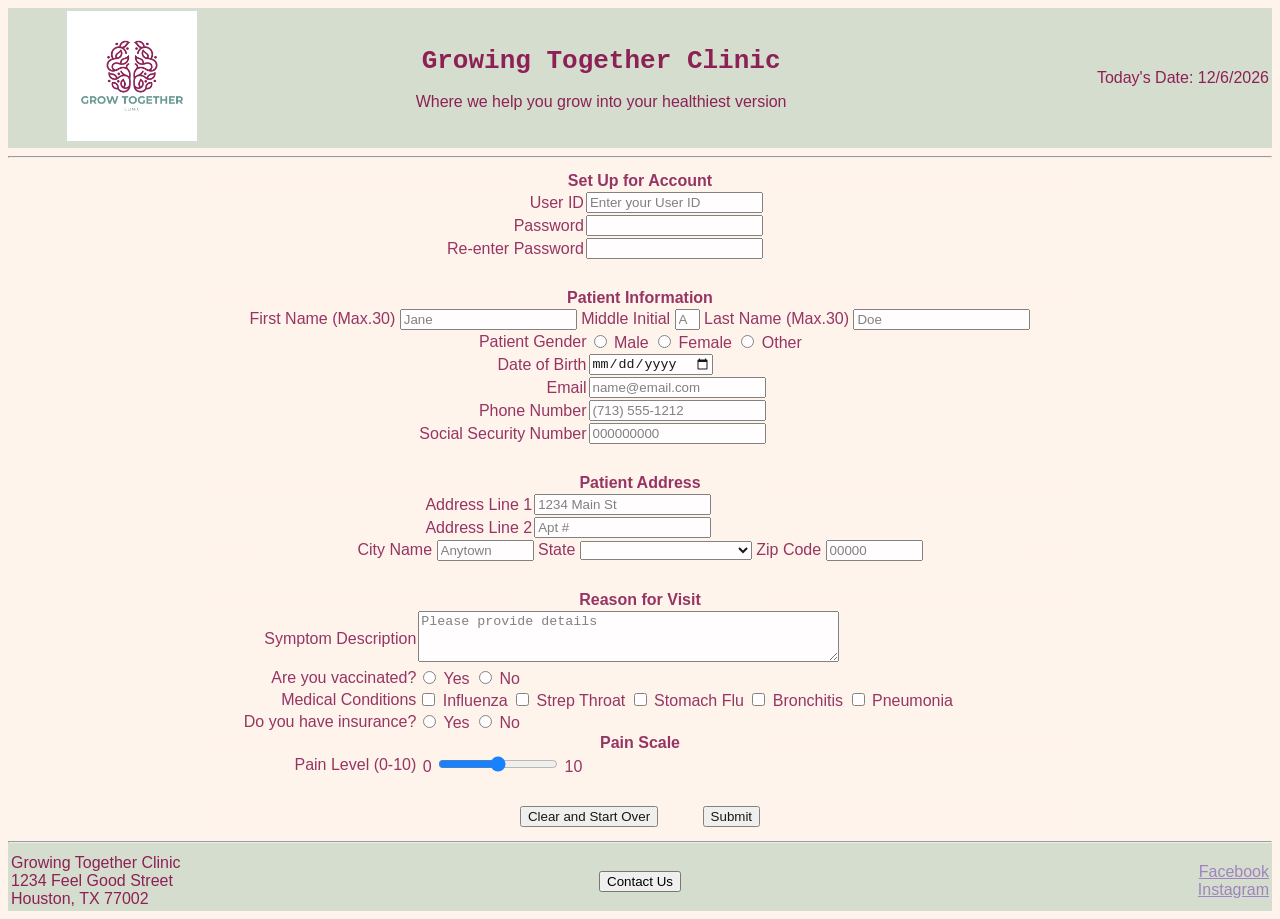
==== patient-form.html @ c98c0d3b "Add files via upload" ====
<!DOCTYPE html>
<!-- 
    Name: Camila Oropeza Llindis  
    File: patient-form.html
    Date Created: 06-10-2026
    Date Updated: 06-17-2026
    Version: 1.5 
    Purpose: MIS 3371 Homework 1 to learn how to use HTML and create a patient form. 
-->
<html>
    <head>
        <meta charset="utf-8">
        <title> Growing Together Clinic Registration Forms </title>
        <!-- External CSS file-->
        <link rel="stylesheet" href="style.css">  
    </head>

    <body>
        <!--header banner-->
        <div id="header">
            <table width="100%"> 
                <tr> 
                    <td> 
                        <img
                            id="logo"
                            src="clinic.logo.png"
                            alt="Growing Together Clinic Logo"
                        >    
                    </td>
                    <td>
                        <h1> Growing Together Clinic </h1>
                        <p> Where we help you grow into your healthiest version </p>
                    </td>
                    <td align="right">
                        Today's Date: 
                        <span id="today"> Date Goes Here </span>  
                    </td>
                </tr>
            </table>
        </div>
        <hr> 
        <!-- Main Body -->
        <div id="body">
            <form action="thankyou.html">
                <table class="form">
                    <tr class="form">
                        <td colspan="2" align="center">
                            <b> Set Up for Account </b>
                        </td>    
                    </tr>
                    <tr class="form">
                        <td align="right">
                            <label for="userid"> User ID </label>
                        </td>
                        <td> 
                            <input
                                type="text"
                                id="userid"
                                name="userid"
                                maxlength="20"
                                required
                                placeholder="Enter your User ID"
                            >
                        </td>
                    </tr>
                    <tr class="form">
                        <td align="right">
                            <label for="password"> Password </label>
                        </td>
                        <td>
                            <input
                                type="password"
                                id="password"
                                name="password"
                                maxlength="15"
                                required
                            >    
                        </td>
                    </tr>
                    <tr class="form">
                        <td align="right">
                            <label for="repassword"> Re-enter Password </label>
                        </td>
                        <td>
                            <input
                                type="password"
                                id="repassword"
                                name="repassword"
                                maxlength="15"
                                required
                            >    
                        </td>
                    </tr>
                </table>
                <br>
                <table class="form">
                    <tr class="form">
                        <td colspan="2" align="center">
                            <b> Patient Information </b>  
                        </td>
                    </tr> 
                    <tr class="form">
                        <td colspan="2" align="center">  
                            <label for="firstname"> First Name (Max.30) </label>
                            <input
                                type="text"
                                size="20"
                                id="firstname"
                                name="firstname"
                                maxlength="30"
                                required
                                placeholder="Jane"
                            > 
                            <label for="middleinitial"> Middle Initial </label>   
                            <input
                                type="text"
                                size="1"
                                id="middleinitial"
                                name="middleinitial"
                                maxlength="1"
                                placeholder="A"
                            >    
                            <label for="lastname"> Last Name (Max.30)  </label>
                            <input
                                type="text"
                                size="20"
                                id="lastname"
                                name="lastname"
                                maxlength="30"
                                required
                                placeholder="Doe"
                            >    
                        </td>
                    </tr>
                    <tr class="form">
                        <td align="right">
                            <label> Patient Gender </label>           
                        </td>
                        <td>
                            <input
                                type="radio"
                                id="male"
                                name="gender"
                                value="Male"
                            >
                            Male
                            <input
                                type="radio"
                                id="female"
                                name="gender"
                                value="Female"
                            >
                            Female
                            <input
                                type="radio"
                                id="other"
                                name="gender"
                                value="Other"
                            >
                            Other
                        </td>
                    </tr>
                    <tr class="form">
                        <td align="right">
                            <label for="dob"> Date of Birth </label>
                        </td>
                        <td>   
                            <input
                                type="date"
                                id="dob"
                                name="dob"
                                required
                            > 
                        </td>
                    </tr>   
                    <tr class="form">
                        <td align="right">
                            <label for="email"> Email </label>
                        </td>
                        <td>
                            <input
                                type="email"
                                id="email"
                                name="email"
                                required
                                placeholder="name@email.com"
                            >    
                        </td>
                    </tr> 
                    <tr class="form">
                        <td align="right">
                            <label for="phone"> Phone Number </label>
                        </td>
                        <td>
                            <input
                                type="telephone"
                                id="phone"
                                name="phone"
                                required
                                placeholder="(713) 555-1212"
                            >    
                        </td>
                    </tr>
                    <tr class="form">
                        <td align="right">
                            <label for="ssn"> Social Security Number </label>
                        </td>
                        <td>
                            <input
                                type="password"
                                id="ssn"
                                name="ssn"
                                maxlength="11"
                                required
                                placeholder="000000000"
                            >    
                        </td>
                    </tr>
                </table>
                <br>
                <table class="form"> 
                    <tr class="form">
                        <td colspan="2" align="center">
                            <b> Patient Address </b>
                        </td>
                    </tr> 
                    <tr class="form">
                        <td align="right">
                            <label for="address1"> Address Line 1 </label>
                        </td>
                        <td>
                            <input
                                type="text"
                                id="address1"
                                name="address1"
                                maxlength="30"
                                required
                                placeholder="1234 Main St"
                            >    
                        </td>
                    </tr>    
                    <tr class="form">
                        <td align="right">
                            <label for="address2"> Address Line 2 </label>
                        </td>
                        <td>
                            <input
                                type="text"
                                id="address2"
                                name="address2"
                                maxlength="30"
                                placeholder="Apt #"
                            >    
                        </td>
                    </tr>
                    <tr class="form">
                        <td colspan="2" align="center">
                            <label for="city"> City Name  </label>
                            <input
                                type="text"
                                size="10"
                                id="city"
                                name="city"
                                maxlength="25"
                                required
                                placeholder="Anytown"
                            >
                            <label for="state"> State </label>  
                            <select required>
                                <option value=""></option>
                                <option value="AL">Alabama</option>
                                <option value="AK">Alaska</option>
                                <option value="AZ">Arizona</option>
                                <option value="AR">Arkansas</option>
                                <option value="CA">California</option>
                                <option value="CO">Colorado</option>
                                <option value="CT">Connecticut</option>
                                <option value="DE">Delaware</option>
                                <option value="DC">District Of Columbia</option>
                                <option value="FL">Florida</option>
                                <option value="GA">Georgia</option>
                                <option value="HI">Hawaii</option>
                                <option value="ID">Idaho</option>
                                <option value="IL">Illinois</option>
                                <option value="IN">Indiana</option>
                                <option value="IA">Iowa</option>
                                <option value="KS">Kansas</option>
                                <option value="KY">Kentucky</option>
                                <option value="LA">Louisiana</option>
                                <option value="ME">Maine</option>
                                <option value="MD">Maryland</option>
                                <option value="MA">Massachusetts</option>
                                <option value="MI">Michigan</option>
                                <option value="MN">Minnesota</option>
                                <option value="MS">Mississippi</option>
                                <option value="MO">Missouri</option>
                                <option value="MT">Montana</option>
                                <option value="NE">Nebraska</option>
                                <option value="NV">Nevada</option>
                                <option value="NH">New Hampshire</option>
                                <option value="NJ">New Jersey</option>
                                <option value="NM">New Mexico</option>
                                <option value="NY">New York</option>
                                <option value="NC">North Carolina</option>
                                <option value="ND">North Dakota</option>
                                <option value="OH">Ohio</option>
                                <option value="OK">Oklahoma</option>
                                <option value="OR">Oregon</option>
                                <option value="PA">Pennsylvania</option>
                                <option value="RI">Rhode Island</option>
                                <option value="SC">South Carolina</option>
                                <option value="SD">South Dakota</option>
                                <option value="TN">Tennessee</option>
                                <option value="TX">Texas</option>
                                <option value="UT">Utah</option>
                                <option value="VT">Vermont</option>
                                <option value="VA">Virginia</option>
                                <option value="WA">Washington</option>
                                <option value="WV">West Virginia</option>
                                <option value="WI">Wisconsin</option>
                                <option value="WY">Wyoming</option>
                                <option value="PR">Puerto Rico</option>
                                <option value="GU">Guam</option>
                                <option value="VI">U.S. Virgin Islands</option>
                                <option value="AS">American Samoa</option>
                                <option value="MP">Northern Mariana Islands</option>
                            </select> 
                            <label for="zip"> Zip Code </label>
                            <input
                                type="text"
                                size="10"
                                id="zip"
                                name="zip"
                                maxlength="10"
                                minlength="5"
                                required
                                placeholder="00000"
                            >   
                        </td>
                    </tr> 
                </table>
                <br>
                <table class="form">
                    <tr class="form">
                        <td colspan="2" align="center">
                            <b> Reason for Visit </b>
                        </td>
                    </tr> 
                    <tr class="form"> 
                        <td align="right">
                            <label for="symptoms"> Symptom Description </label>
                        </td>
                        <td>
                            <textarea
                                id="symptoms"
                                name="symptoms"
                                rows="3"
                                cols="50"
                                maxlength="250"
                                required
                                placeholder="Please provide details"
                            ></textarea>    
                        </td>        
                    </tr>  
                    <tr class="form">
                        <td align="right">
                            <label> Are you vaccinated? </label>           
                        </td>
                        <td>
                            <input
                                type="radio"
                                id="vac_yes"
                                name="vaccinated"
                                value="yes"
                            >
                            Yes
                            <input
                                type="radio"
                                id="vac_no"
                                name="vaccinated"
                                value="no"
                            >
                            No
                        </td> 
                    </tr> 
                    <tr class="form">
                        <td align="right">
                            <label> Medical Conditions </label>
                        </td>  
                        <td>
                            <input
                                type="checkbox"
                                id="influenza"
                                name="med_history"
                                value="influenza"
                            >
                            Influenza
                            <input
                                type="checkbox"
                                id="strep_throat"
                                name="med_history"
                                value="strep_throat"
                            >
                            Strep Throat      
                            <input
                                type="checkbox"
                                id="stomach_flu"
                                name="med_history"
                                value="stomach_flu"
                            >
                            Stomach Flu
                            <input
                                type="checkbox"
                                id="bronchitis"
                                name="med_history"
                                value="bronchitis"
                            >
                            Bronchitis    
                            <input
                                type="checkbox"
                                id="pneumonia"
                                name="med_history"
                                value="pneumonia"
                            >
                            Pneumonia        
                        </td>
                    </tr>
                    <tr class="form">
                        <td align="right">
                            <label> Do you have insurance? </label>           
                        </td>
                        <td>
                            <input
                                type="radio"
                                id="insur_yes"
                                name="insurance"
                                value="yes"
                            >
                            Yes
                            <input
                                type="radio"
                                id="insur_no"
                                name="insurance"
                                value="no"
                            >
                            No
                        </td> 
                    </tr>
                    <tr class="form">
                        <td colspan="2" align="center">
                            <b> Pain Scale </b>
                        </td>    
                    </tr> 
                    <tr class="form">
                        <td align="right">
                            <label for="pain"> Pain Level (0-10) </label>
                        </td>
                        <td>
                            &nbsp;0
                                <input
                                    type="range"
                                    class="slider"
                                    id="pain"
                                    name="pain"
                                    min="0"
                                    max="10"
                                    step="1"
                                    value="5"
                                >    
                            10&nbsp;    
                        </td>
                    </tr> 
                </table>
                <br>
                <table class="form">
                    <tr class="form">
                        <td colspan="2" align="center">
                            <input
                                type="reset"
                                value="Clear and Start Over"
                            >
                                &nbsp;&nbsp;&nbsp;&nbsp;&nbsp;&nbsp;&nbsp;&nbsp;
                            <input
                                type="submit"
                                value="Submit"
                            >
                        </td>
                    </tr>    
                </table>                   
            </form>
        </div> 
        <!-- Footer-->
        <div id="footer">
            <hr>
            <table width="100%">
                <tr>
                    <td width="33%" align="left">
                        Growing Together Clinic 
                        <br>
                        1234 Feel Good Street
                        <br>
                        Houston, TX 77002
                    </td>
                    <td width="33%" align="center">
                        <button type="button"> Contact Us</button>
                    </td>
                    <td width="33%" align="right">
                        <a href="https://www.facebook.com"> Facebook </a>
                        <br>
                        <a href="https://www.instagram.com"> Instagram </a>
                    </td>
                </tr>    
            </table>
        </div> 
        <script>
            document.getElementById("today").innerHTML = new Date().toLocaleDateString();
        </script>
    </body>
</html>
<!-- this is the end of the patient form -->
---- style.css ----
/*
    Name: Camila Oropeza Llindis
    File: style.css
    Date Created: 06-10-2026
    Date Updated: 06-17-2026
    Purpose: The styling of the Growing Together clinic web page
*/
    body
{
        background-color:#fff4ec;
        font-family:'Gill Sans', 'Gill Sans MT', Calibri, 'Trebuchet MS', sans-serif;
        color:#8c2155;
}    
    h1
{
        text-align:center;
        color:#8c2155;
        font-family:monospace;
}
    p
{
        color:#8c2155;
        text-align:center;
}
    table.form, tr.form, td.form
{
        width:70%;
        opacity:0.95;
        background-color:#fff4ec;
        font-family:'Gill Sans', 'Gill Sans MT', Calibri, 'Trebuchet MS', sans-serif;
        color:#8c2155;
        padding:5px;
        border-spacing:0px;
        margin-left: auto;
        margin-right:auto;
}
    #logo
{
        width:130px;
        height:auto;
}
    #header
{
        text-align:center;
        background-color:#D5DDCF;
}
    #footer
{
        background-color:#D5DDCF;
        text-align:center;
        font-family:'Gill Sans', 'Gill Sans MT', Calibri, 'Trebuchet MS', sans-serif;
}
    a
{
    color:#9F84BD;
}
    a:visited
{
    color:#03254e;
}
.slider
{
    width:120px;
}
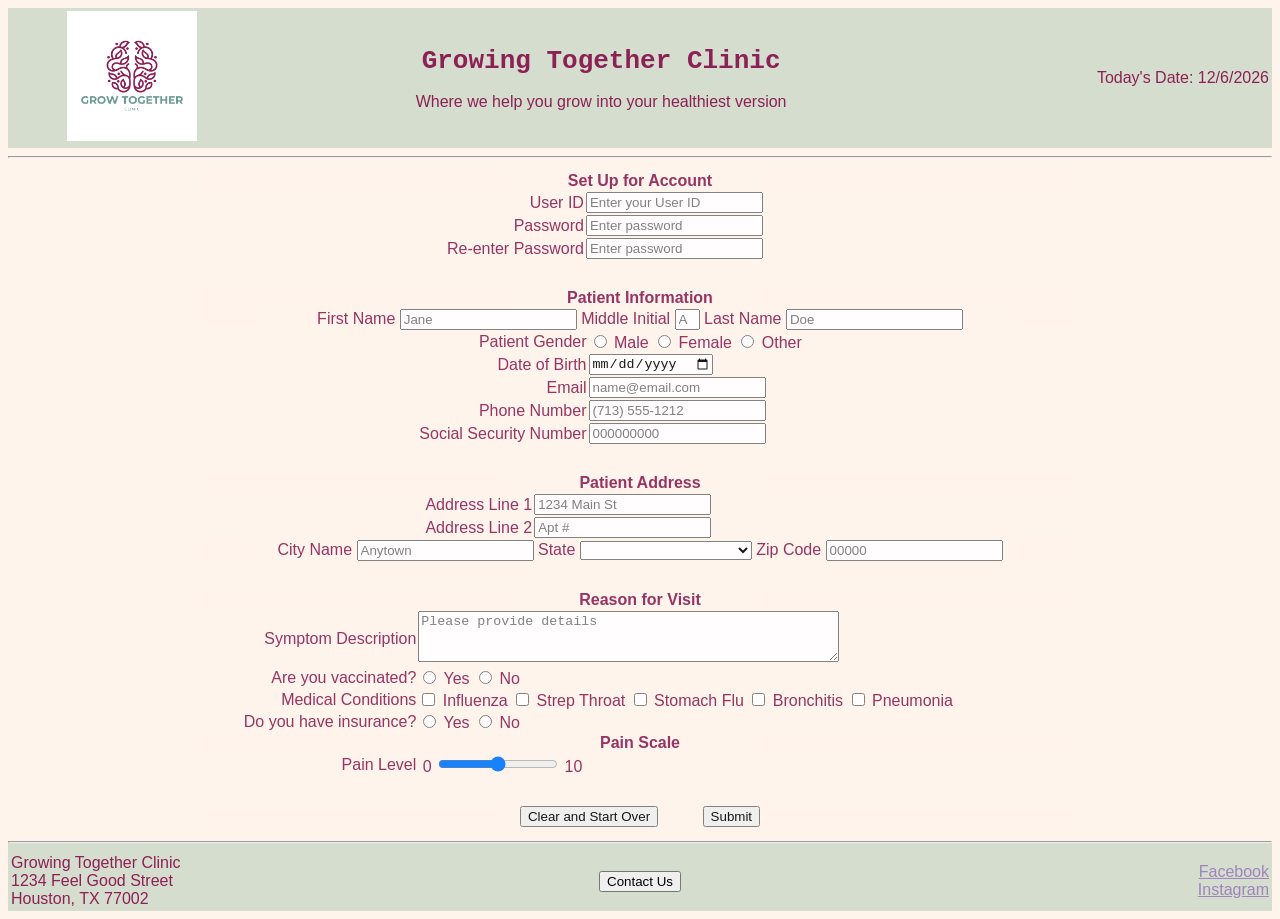
==== commit a5d4ff79: "Update patient-form.html" ====
--- a/patient-form.html
+++ b/patient-form.html
@@ -58,6 +58,8 @@
                                 id="userid"
                                 name="userid"
                                 maxlength="20"
+                                minlength="5"
+                                size="20"
                                 required
                                 placeholder="Enter your User ID"
                             >
@@ -73,7 +75,10 @@
                                 id="password"
                                 name="password"
                                 maxlength="15"
-                                required
+                                minlength="10"
+                                size="20"
+                                required
+                                placeholder="Enter password"
                             >    
                         </td>
                     </tr>
@@ -87,7 +92,10 @@
                                 id="repassword"
                                 name="repassword"
                                 maxlength="15"
-                                required
+                                minlength="10"
+                                size"20"
+                                required
+                                placeholder="Enter password"
                             >    
                         </td>
                     </tr>
@@ -101,13 +109,14 @@
                     </tr> 
                     <tr class="form">
                         <td colspan="2" align="center">  
-                            <label for="firstname"> First Name (Max.30) </label>
+                            <label for="firstname"> First Name </label>
                             <input
                                 type="text"
                                 size="20"
                                 id="firstname"
                                 name="firstname"
                                 maxlength="30"
+                                minlength="2"
                                 required
                                 placeholder="Jane"
                             > 
@@ -120,13 +129,14 @@
                                 maxlength="1"
                                 placeholder="A"
                             >    
-                            <label for="lastname"> Last Name (Max.30)  </label>
+                            <label for="lastname"> Last Name </label>
                             <input
                                 type="text"
                                 size="20"
                                 id="lastname"
                                 name="lastname"
                                 maxlength="30"
+                                minlength="2"
                                 required
                                 placeholder="Doe"
                             >    
@@ -142,6 +152,7 @@
                                 id="male"
                                 name="gender"
                                 value="Male"
+                                required
                             >
                             Male
                             <input
@@ -182,6 +193,7 @@
                                 type="email"
                                 id="email"
                                 name="email"
+                                size="20"
                                 required
                                 placeholder="name@email.com"
                             >    
@@ -193,9 +205,10 @@
                         </td>
                         <td>
                             <input
-                                type="telephone"
+                                type="tel"
                                 id="phone"
                                 name="phone"
+                                size="20"
                                 required
                                 placeholder="(713) 555-1212"
                             >    
@@ -211,6 +224,7 @@
                                 id="ssn"
                                 name="ssn"
                                 maxlength="11"
+                                size="20"
                                 required
                                 placeholder="000000000"
                             >    
@@ -234,6 +248,8 @@
                                 id="address1"
                                 name="address1"
                                 maxlength="30"
+                                minlength="5"
+                                size="20"
                                 required
                                 placeholder="1234 Main St"
                             >    
@@ -249,6 +265,7 @@
                                 id="address2"
                                 name="address2"
                                 maxlength="30"
+                                size="20"
                                 placeholder="Apt #"
                             >    
                         </td>
@@ -258,15 +275,20 @@
                             <label for="city"> City Name  </label>
                             <input
                                 type="text"
-                                size="10"
+                                size="20"
                                 id="city"
                                 name="city"
                                 maxlength="25"
+                                minlength="2"
                                 required
                                 placeholder="Anytown"
                             >
                             <label for="state"> State </label>  
-                            <select required>
+                            <select 
+                                id="state"
+                                name="state"
+                                required
+                            >
                                 <option value=""></option>
                                 <option value="AL">Alabama</option>
                                 <option value="AK">Alaska</option>
@@ -328,7 +350,7 @@
                             <label for="zip"> Zip Code </label>
                             <input
                                 type="text"
-                                size="10"
+                                size="20"
                                 id="zip"
                                 name="zip"
                                 maxlength="10"
@@ -357,6 +379,7 @@
                                 rows="3"
                                 cols="50"
                                 maxlength="250"
+                                minlength="5"
                                 required
                                 placeholder="Please provide details"
                             ></textarea>    
@@ -372,6 +395,7 @@
                                 id="vac_yes"
                                 name="vaccinated"
                                 value="yes"
+                                required
                             >
                             Yes
                             <input
@@ -435,6 +459,7 @@
                                 id="insur_yes"
                                 name="insurance"
                                 value="yes"
+                                required
                             >
                             Yes
                             <input
@@ -453,7 +478,7 @@
                     </tr> 
                     <tr class="form">
                         <td align="right">
-                            <label for="pain"> Pain Level (0-10) </label>
+                            <label for="pain"> Pain Level </label>
                         </td>
                         <td>
                             &nbsp;0
@@ -466,6 +491,8 @@
                                     max="10"
                                     step="1"
                                     value="5"
+                                    size="20"
+                                    required
                                 >    
                             10&nbsp;    
                         </td>
@@ -512,9 +539,17 @@
                 </tr>    
             </table>
         </div> 
+<!--
+Source: JavaScript for date adapted from homework1.html page example and modified for MIS 3371 Homework 1.
+-->        
         <script>
             document.getElementById("today").innerHTML = new Date().toLocaleDateString();
         </script>
     </body>
 </html>
-<!-- this is the end of the patient form -->+<!-- this is the end of the patient form -->
+<!-- Sources Referenced:
+MIS 3371 Homework 1 examples provided by Professor Jake Messinger
+W3Schools HTML Forms: https://www.w3schools.com/html/html_forms.asp
+W3Schools CSS: https://www.w3schools.com/css/
+W3Schools JavaScript Date: https://www.w3schools.com/js/js_dates.asp -->
--- a/style.css
+++ b/style.css
@@ -56,9 +56,14 @@
 }
     a:visited
 {
-    color:#03254e;
+    color:#8c2155;
 }
 .slider
 {
     width:120px;
 }
+/*
+Sources Referenced:
+MIS 3371 CSS examples provided by Professor Jake Messinger.
+W3Schools CSS tutorial: https://www.w3schools.com/css/
+*/
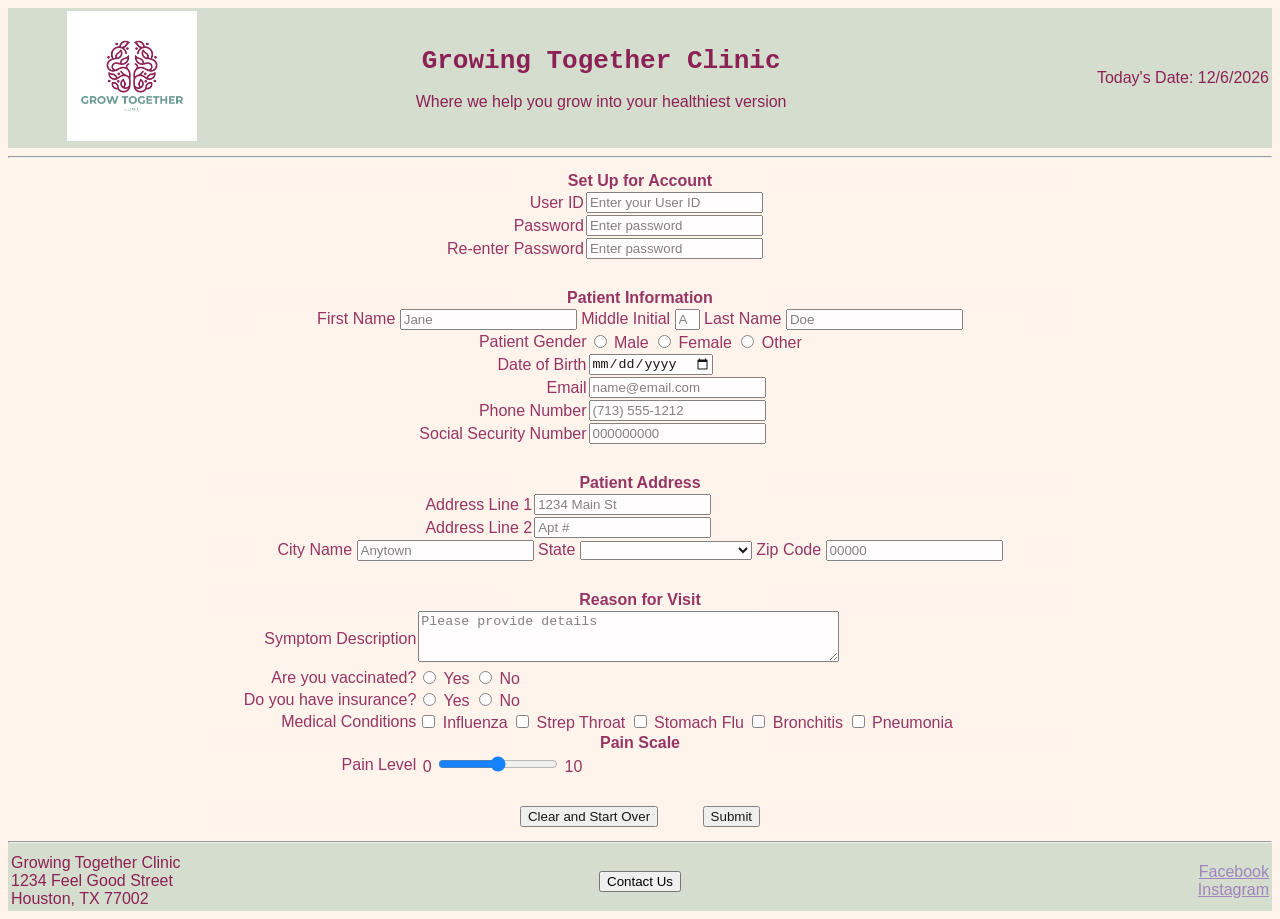
==== commit a0e10f48: "Update patient-form.html" ====
--- a/patient-form.html
+++ b/patient-form.html
@@ -409,6 +409,28 @@
                     </tr> 
                     <tr class="form">
                         <td align="right">
+                            <label> Do you have insurance? </label>           
+                        </td>
+                        <td>
+                            <input
+                                type="radio"
+                                id="insur_yes"
+                                name="insurance"
+                                value="yes"
+                                required
+                            >
+                            Yes
+                            <input
+                                type="radio"
+                                id="insur_no"
+                                name="insurance"
+                                value="no"
+                            >
+                            No
+                        </td> 
+                    </tr>
+                    <tr class="form">
+                        <td align="right">
                             <label> Medical Conditions </label>
                         </td>  
                         <td>
@@ -448,28 +470,6 @@
                             >
                             Pneumonia        
                         </td>
-                    </tr>
-                    <tr class="form">
-                        <td align="right">
-                            <label> Do you have insurance? </label>           
-                        </td>
-                        <td>
-                            <input
-                                type="radio"
-                                id="insur_yes"
-                                name="insurance"
-                                value="yes"
-                                required
-                            >
-                            Yes
-                            <input
-                                type="radio"
-                                id="insur_no"
-                                name="insurance"
-                                value="no"
-                            >
-                            No
-                        </td> 
                     </tr>
                     <tr class="form">
                         <td colspan="2" align="center">
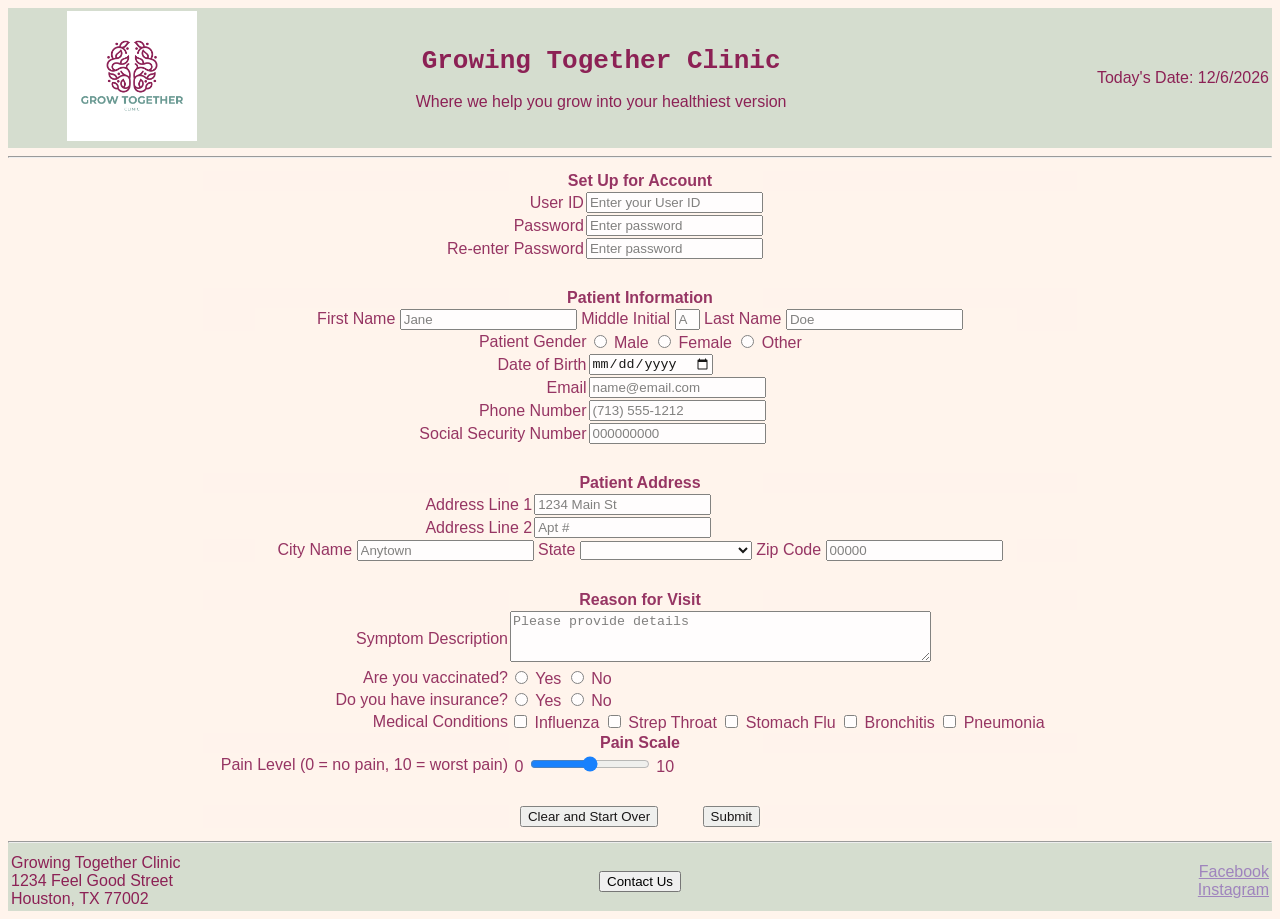
==== commit 7c32b188: "Update patient-form.html" ====
--- a/patient-form.html
+++ b/patient-form.html
@@ -478,7 +478,7 @@
                     </tr> 
                     <tr class="form">
                         <td align="right">
-                            <label for="pain"> Pain Level </label>
+                            <label for="pain"> Pain Level (0 = no pain, 10 = worst pain) </label>
                         </td>
                         <td>
                             &nbsp;0
